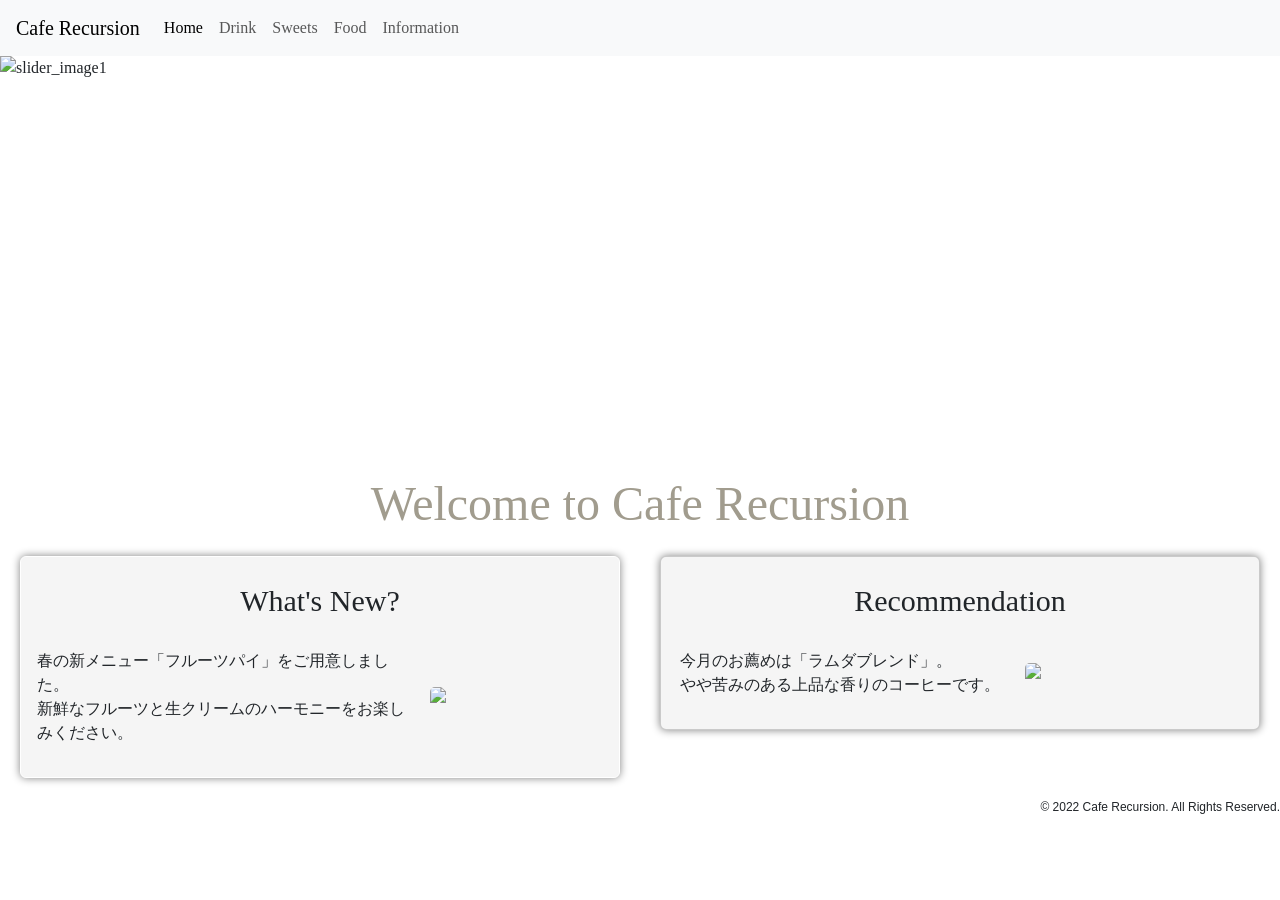
==== index.html @ 38a09691 "index.html" ====
<!DOCTYPE html>
<html lang="ja">
<head>
    <meta charset="UTF-8">
    <meta http-equiv="X-UA-Compatible" content="IE=edge">
    <meta name="viewport" content="width=device-width, initial-scale=1.0">
    <title>Cafe Recursion</title>
    
    <!-- Bootstrap CSS -->
    <link href="https://cdn.jsdelivr.net/npm/bootstrap@5.3.0/dist/css/bootstrap.min.css" rel="stylesheet" integrity="sha384-9ndCyUaIbzAi2FUVXJi0CjmCapSmO7SnpJef0486qhLnuZ2cdeRhO02iuK6FUUVM" crossorigin="anonymous">
    <link rel="stylesheet" href="CSS/website.css">
    <link rel="stylesheet" href="CSS/head.css">
    <link rel="stylesheet" href="CSS/cards.css">
    <link rel="stylesheet" href="CSS/footer.css">
    <link rel="stylesheet" href="CSS/Slider.css">

    <style>
        *{
            font-family: 'Nothing You Could Do', cursive;
        }
        .start{
            color:#a19c8e;            
            text-align: center;
            font-size:48px;
            margin-top: 12px;
        }
    </style>
</head>

<body>
    <div id="header"></div>
    <div id="slider"></div> 
    <p class="start">Welcome to Cafe Recursion</p>
    <div id="cards"></div>
    <div id="footer"></div>

    <script src="https://cdn.jsdelivr.net/npm/bootstrap@5.3.0/dist/js/bootstrap.bundle.min.js"></script>
    <script src="components/slider.js"></script> 
</body>


</html>
---- CSS/website.css ----
.big{
    font-size: 53px;
    padding-top:20px;
}
---- CSS/head.css ----
.navbar{
    font-family:  'Nothing You Could Do', cursive;
}
---- CSS/cards.css ----
.card {
    width: 100vm;
    background-color: whitesmoke;
    box-shadow: 0px 0px 8px gray;
  }
  

  .card-title { 
    text-align:center ;
    font-size:30px;
    margin: 10px;
  }
  .card img{
    width: 215px;
    height: auto;
  }


  .card-text{
    display: flex;
    margin-top:20px;
    margin-right: 20px;
  }
---- CSS/footer.css ----
.copyright{
    text-align: right;
    margin-top: 20px;
    font-size: 12px;
    font-family: Arial, Helvetica, sans-serif;
}
---- CSS/Slider.css ----
#carouselExampleAutoplaying {
    max-height: 400px !important; 
    overflow: hidden; 
}


#carouselExampleAutoplaying .carousel-inner {
    max-height: 400px !important;
}

#carouselExampleAutoplaying .carousel-item img {
    width: 100% !important; 
    height: 400px !important; 
    object-fit: cover !important; 
}
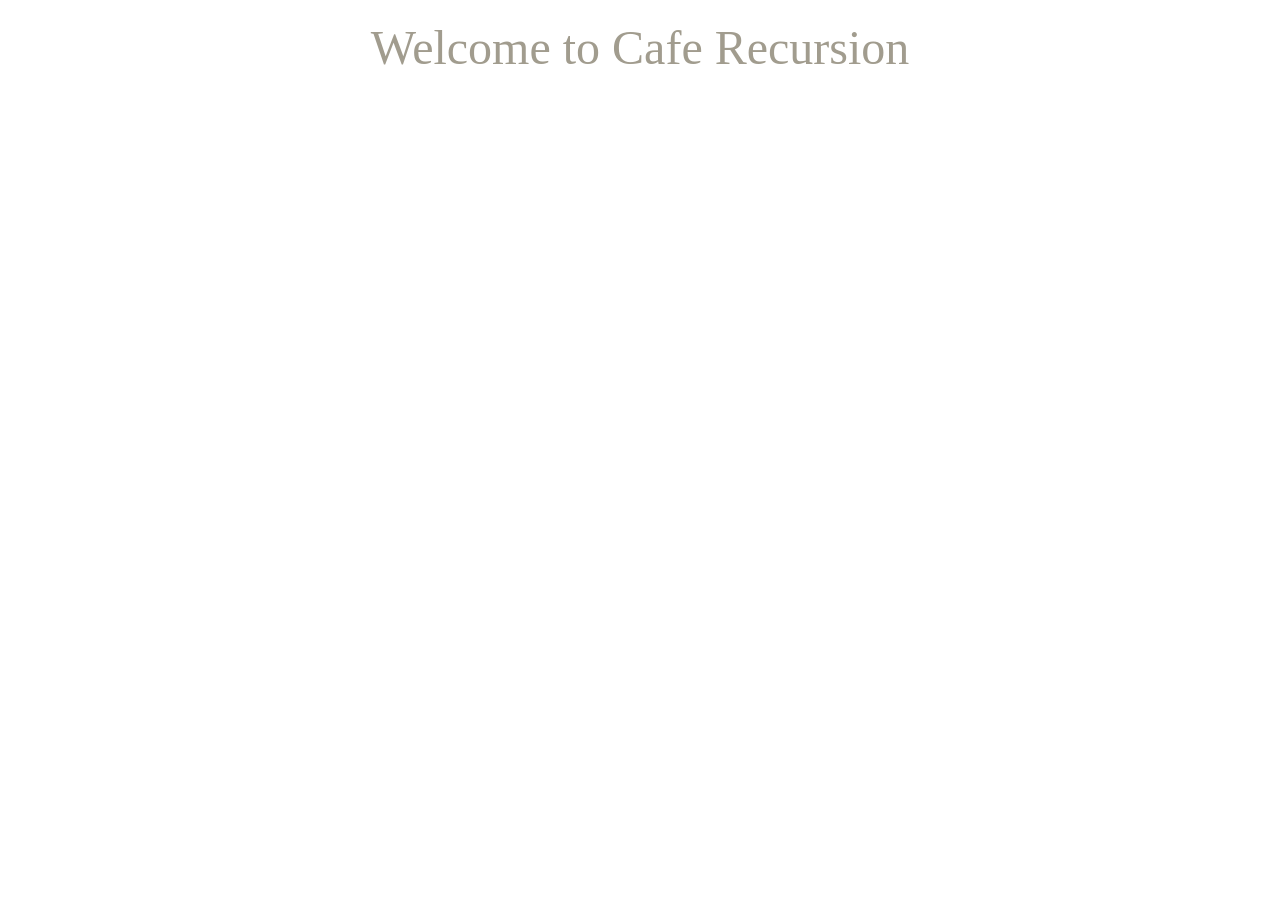
==== commit ca045561: "change" ====
--- a/index.html
+++ b/index.html
@@ -8,11 +8,11 @@
     
     <!-- Bootstrap CSS -->
     <link href="https://cdn.jsdelivr.net/npm/bootstrap@5.3.0/dist/css/bootstrap.min.css" rel="stylesheet" integrity="sha384-9ndCyUaIbzAi2FUVXJi0CjmCapSmO7SnpJef0486qhLnuZ2cdeRhO02iuK6FUUVM" crossorigin="anonymous">
-    <link rel="stylesheet" href="CSS/website.css">
-    <link rel="stylesheet" href="CSS/head.css">
-    <link rel="stylesheet" href="CSS/cards.css">
-    <link rel="stylesheet" href="CSS/footer.css">
-    <link rel="stylesheet" href="CSS/Slider.css">
+    <link rel="stylesheet" href="/work-space/CSS/website.css">
+    <link rel="stylesheet" href="/work-space/CSS/head.css">
+    <link rel="stylesheet" href="/work-space/CSS/cards.css">
+    <link rel="stylesheet" href="/work-space/CSS/footer.css">
+    <link rel="stylesheet" href="/work-space/CSS/Slider.css">
 
     <style>
         *{
@@ -35,7 +35,8 @@
     <div id="footer"></div>
 
     <script src="https://cdn.jsdelivr.net/npm/bootstrap@5.3.0/dist/js/bootstrap.bundle.min.js"></script>
-    <script src="components/slider.js"></script> 
+    <script src="/work-space/components/slider.js"></script>
+
 </body>
 
 
